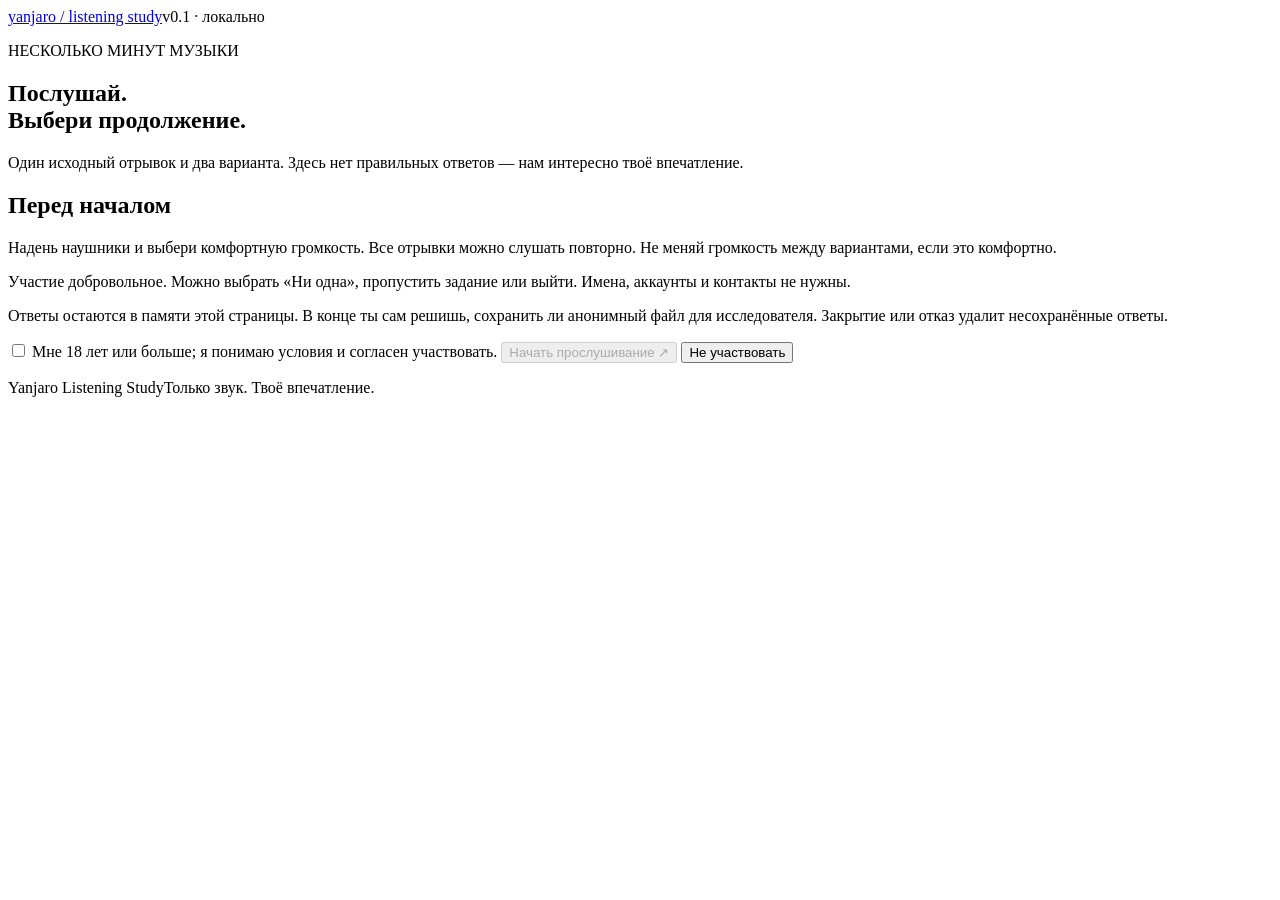
==== experiments/listening-study/listening_study/web/index.html @ bcc0b4fe "feat: add isolated listening study design, local UI and clustered analysis" ====
<!doctype html>
<html lang="ru">
<head>
  <meta charset="utf-8">
  <meta name="viewport" content="width=device-width,initial-scale=1">
  <title>Yanjaro · Listening Study</title>
  <link rel="stylesheet" href="/style.css">
  <script src="/app.js" defer></script>
</head>
<body>
  <main>
    <header><a href="/" aria-label="Начать заново">yanjaro<span> / listening study</span></a><span class="version">v0.1 · локально</span></header>
    <div id="demo" class="notice" hidden>DEMO · синтетические звуки, не реальные песни. Ответы проверяют работу интерфейса.</div>
    <section id="welcome">
      <p class="eyebrow">НЕСКОЛЬКО МИНУТ МУЗЫКИ</p>
      <h1>Послушай.<br>Выбери продолжение.</h1>
      <p class="lead">Один исходный отрывок и два варианта. Здесь нет правильных ответов — нам интересно твоё впечатление.</p>
      <div class="consent-card">
        <h2>Перед началом</h2>
        <p>Надень наушники и выбери комфортную громкость. Все отрывки можно слушать повторно. Не меняй громкость между вариантами, если это комфортно.</p>
        <p>Участие добровольное. Можно выбрать «Ни одна», пропустить задание или выйти. Имена, аккаунты и контакты не нужны.</p>
        <p>Ответы остаются в памяти этой страницы. В конце ты сам решишь, сохранить ли анонимный файл для исследователя. Закрытие или отказ удалит несохранённые ответы.</p>
        <label class="consent"><input id="consent" type="checkbox"> Мне 18 лет или больше; я понимаю условия и согласен участвовать.</label>
        <button id="start" class="primary" disabled>Начать прослушивание <span aria-hidden="true">↗</span></button>
        <button id="decline" class="text-button">Не участвовать</button>
      </div>
    </section>
    <section id="trial" hidden>
      <div class="progress-label"><span id="progress-text"></span><span>Слушай в своём темпе</span></div>
      <progress id="progress" value="0" max="1" aria-label="Прогресс исследования"></progress>
      <h1 id="question" tabindex="-1" class="question"></h1>
      <p class="hint">Послушай хотя бы 5 секунд каждого отрывка, затем выбери вариант. Повторное прослушивание доступно в любой момент.</p>
      <article class="source-card"><div><p class="eyebrow">ТОЧКА ОТСЧЁТА</p><h2>Исходный отрывок</h2></div><audio id="source" controls preload="none" aria-label="Исходный отрывок"></audio><span id="heard-source" class="heard"></span></article>
      <div class="candidates">
        <article><span class="number" aria-hidden="true">01</span><h2>Вариант 1</h2><audio id="left" controls preload="none" aria-label="Вариант 1"></audio><span id="heard-left" class="heard"></span><button id="choose-left" data-choice="left" disabled>Выбрать вариант 1</button></article>
        <article><span class="number" aria-hidden="true">02</span><h2>Вариант 2</h2><audio id="right" controls preload="none" aria-label="Вариант 2"></audio><span id="heard-right" class="heard"></span><button id="choose-right" data-choice="right" disabled>Выбрать вариант 2</button></article>
      </div>
      <div class="alternatives"><button id="neither" data-choice="neither" disabled>Ни одна</button><button id="skip" data-choice="skip" class="text-button">Пропустить задание →</button></div>
      <button id="withdraw" class="withdraw text-button">Отказаться от участия и удалить ответы</button>
    </section>
    <section id="finished" hidden>
      <p class="eyebrow">ГОТОВО</p><h1 tabindex="-1" id="finish-title">Спасибо за прослушивание.</h1>
      <p class="lead">Ответы ещё не сохранены и не отправлены. Ты можешь скачать анонимный файл и добровольно передать его исследователю.</p>
      <button id="download" class="primary">Сохранить анонимные ответы</button>
      <button id="discard" class="text-button">Удалить ответы и выйти</button>
      <p class="hint">Если файл уже скачан, отказ на странице не удалит его с диска. Удали файл самостоятельно или попроси исследователя удалить его по случайному коду внутри файла.</p>
    </section>
    <section id="withdrawn" hidden><p class="eyebrow">УЧАСТИЕ ЗАВЕРШЕНО</p><h1 tabindex="-1" id="exit-title">Можно закрыть страницу.</h1><p class="lead">Ответы удалены из памяти страницы. Ничего не отправлено. Ранее скачанный файл, если он есть, нужно удалить отдельно.</p></section>
    <p id="status" role="status" aria-live="polite"></p>
    <footer><span>Yanjaro Listening Study</span><span>Только звук. Твоё впечатление.</span></footer>
  </main>
</body>
</html>
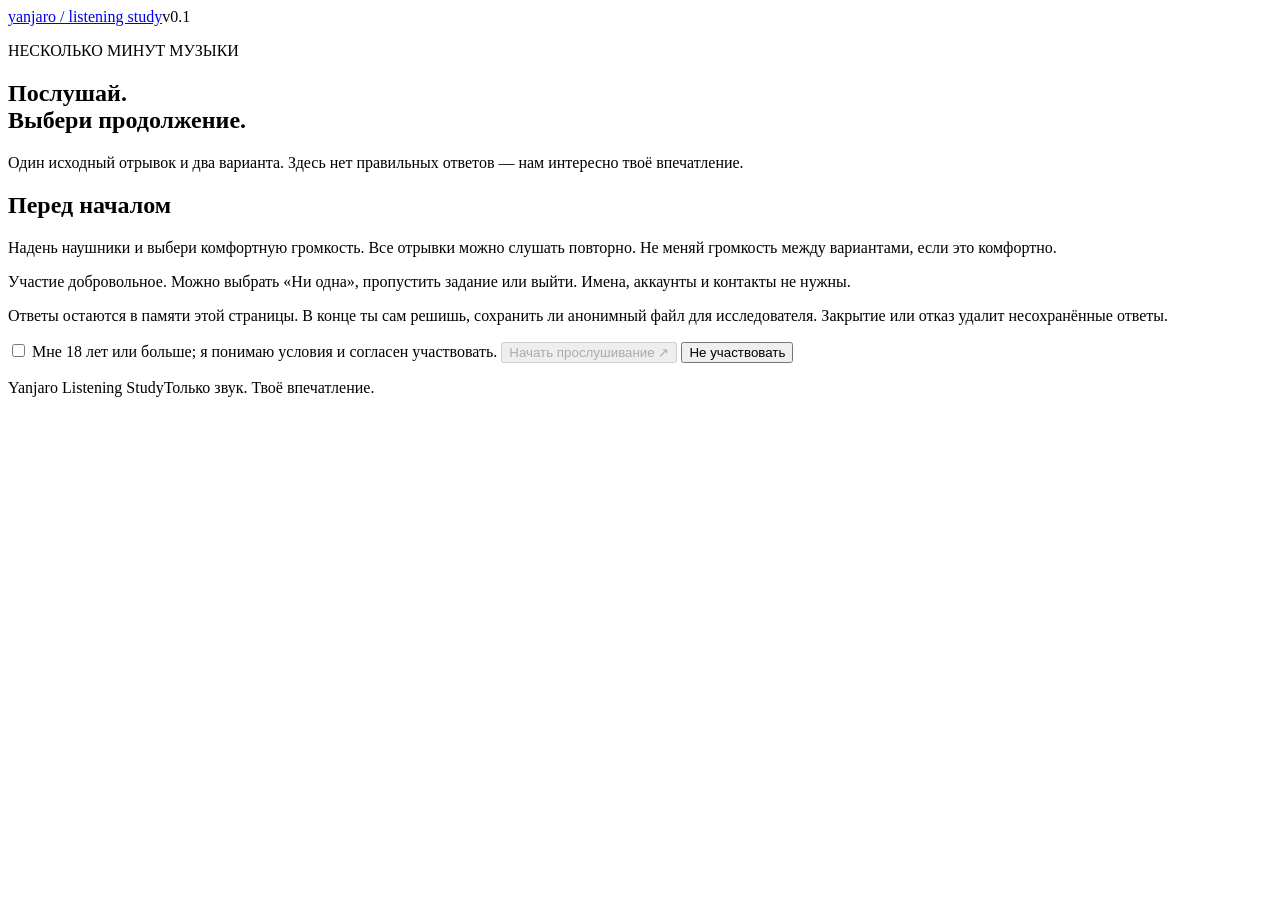
==== commit 072aa2a4: "feat: add consented resumable listening-study collection with deletion" ====
--- a/experiments/listening-study/listening_study/web/index.html
+++ b/experiments/listening-study/listening_study/web/index.html
@@ -4,12 +4,13 @@
   <meta charset="utf-8">
   <meta name="viewport" content="width=device-width,initial-scale=1">
   <title>Yanjaro · Listening Study</title>
+  <link rel="icon" href="data:,">
   <link rel="stylesheet" href="/style.css">
   <script src="/app.js" defer></script>
 </head>
 <body>
   <main>
-    <header><a href="/" aria-label="Начать заново">yanjaro<span> / listening study</span></a><span class="version">v0.1 · локально</span></header>
+    <header><a href="/" aria-label="Начать заново">yanjaro<span> / listening study</span></a><span class="version">v0.1</span></header>
     <div id="demo" class="notice" hidden>DEMO · синтетические звуки, не реальные песни. Ответы проверяют работу интерфейса.</div>
     <section id="welcome">
       <p class="eyebrow">НЕСКОЛЬКО МИНУТ МУЗЫКИ</p>
@@ -19,12 +20,27 @@
         <h2>Перед началом</h2>
         <p>Надень наушники и выбери комфортную громкость. Все отрывки можно слушать повторно. Не меняй громкость между вариантами, если это комфортно.</p>
         <p>Участие добровольное. Можно выбрать «Ни одна», пропустить задание или выйти. Имена, аккаунты и контакты не нужны.</p>
-        <p>Ответы остаются в памяти этой страницы. В конце ты сам решишь, сохранить ли анонимный файл для исследователя. Закрытие или отказ удалит несохранённые ответы.</p>
+        <p id="privacy-copy">Ответы остаются в памяти этой страницы. В конце ты сам решишь, сохранить ли анонимный файл для исследователя. Закрытие или отказ удалит несохранённые ответы.</p>
         <label class="consent"><input id="consent" type="checkbox"> Мне 18 лет или больше; я понимаю условия и согласен участвовать.</label>
         <button id="start" class="primary" disabled>Начать прослушивание <span aria-hidden="true">↗</span></button>
         <button id="decline" class="text-button">Не участвовать</button>
       </div>
     </section>
+    <section id="resume" hidden>
+      <h1>Продолжим прослушивание?</h1>
+      <p>В этом браузере уже есть сессия. Подтверждённые ответы сохранены. После завершения здесь можно проверить отправку или удалить ответы.</p>
+      <button id="continue" class="primary">Продолжить</button>
+      <button id="resume-withdraw" class="text-button">Удалить ответы и отказаться</button>
+    </section>
+    <aside id="restore-card" class="notice" hidden>
+      <label for="restore-code">Уже участвовал в другом браузере? Введи резервный код:</label>
+      <input id="restore-code" type="text" maxlength="43" autocomplete="off" spellcheck="false">
+      <button id="restore">Восстановить сессию</button>
+    </aside>
+    <aside id="recovery-card" class="notice" hidden>
+      <p>Сохрани резервный код, если захочешь продолжить или удалить ответы в другом браузере. Код даёт доступ к твоим ответам — не публикуй его. После закрытия этой страницы он больше не показывается.</p>
+      <code id="recovery-code"></code>
+    </aside>
     <section id="trial" hidden>
       <div class="progress-label"><span id="progress-text"></span><span>Слушай в своём темпе</span></div>
       <progress id="progress" value="0" max="1" aria-label="Прогресс исследования"></progress>
@@ -40,12 +56,15 @@
     </section>
     <section id="finished" hidden>
       <p class="eyebrow">ГОТОВО</p><h1 tabindex="-1" id="finish-title">Спасибо за прослушивание.</h1>
-      <p class="lead">Ответы ещё не сохранены и не отправлены. Ты можешь скачать анонимный файл и добровольно передать его исследователю.</p>
+      <p id="finish-copy" class="lead">Ответы ещё не сохранены и не отправлены. Ты можешь скачать анонимный файл и добровольно передать его исследователю.</p>
+      <button id="submit" class="primary" hidden>Завершить и отправить ответы</button>
       <button id="download" class="primary">Сохранить анонимные ответы</button>
       <button id="discard" class="text-button">Удалить ответы и выйти</button>
-      <p class="hint">Если файл уже скачан, отказ на странице не удалит его с диска. Удали файл самостоятельно или попроси исследователя удалить его по случайному коду внутри файла.</p>
+      <p id="download-hint" class="hint">Если файл уже скачан, отказ на странице не удалит его с диска. Удали файл самостоятельно или попроси исследователя удалить его по случайному коду внутри файла.</p>
     </section>
-    <section id="withdrawn" hidden><p class="eyebrow">УЧАСТИЕ ЗАВЕРШЕНО</p><h1 tabindex="-1" id="exit-title">Можно закрыть страницу.</h1><p class="lead">Ответы удалены из памяти страницы. Ничего не отправлено. Ранее скачанный файл, если он есть, нужно удалить отдельно.</p></section>
+    <section id="withdrawn" hidden><p class="eyebrow">УЧАСТИЕ ЗАВЕРШЕНО</p><h1 tabindex="-1" id="exit-title">Можно закрыть страницу.</h1><p id="exit-copy" class="lead">Ответы удалены из памяти страницы. Ничего не отправлено. Ранее скачанный файл, если он есть, нужно удалить отдельно.</p></section>
+    <aside id="reward" class="notice" hidden><p>Для участников SurveyCircle: код завершения</p><strong id="reward-code"></strong><p>Используй его в SurveyCircle. Не публикуй и не передавай другим.</p></aside>
+    <details id="credits" hidden><summary>Музыка и авторы</summary><p id="credits-text"></p></details>
     <p id="status" role="status" aria-live="polite"></p>
     <footer><span>Yanjaro Listening Study</span><span>Только звук. Твоё впечатление.</span></footer>
   </main>
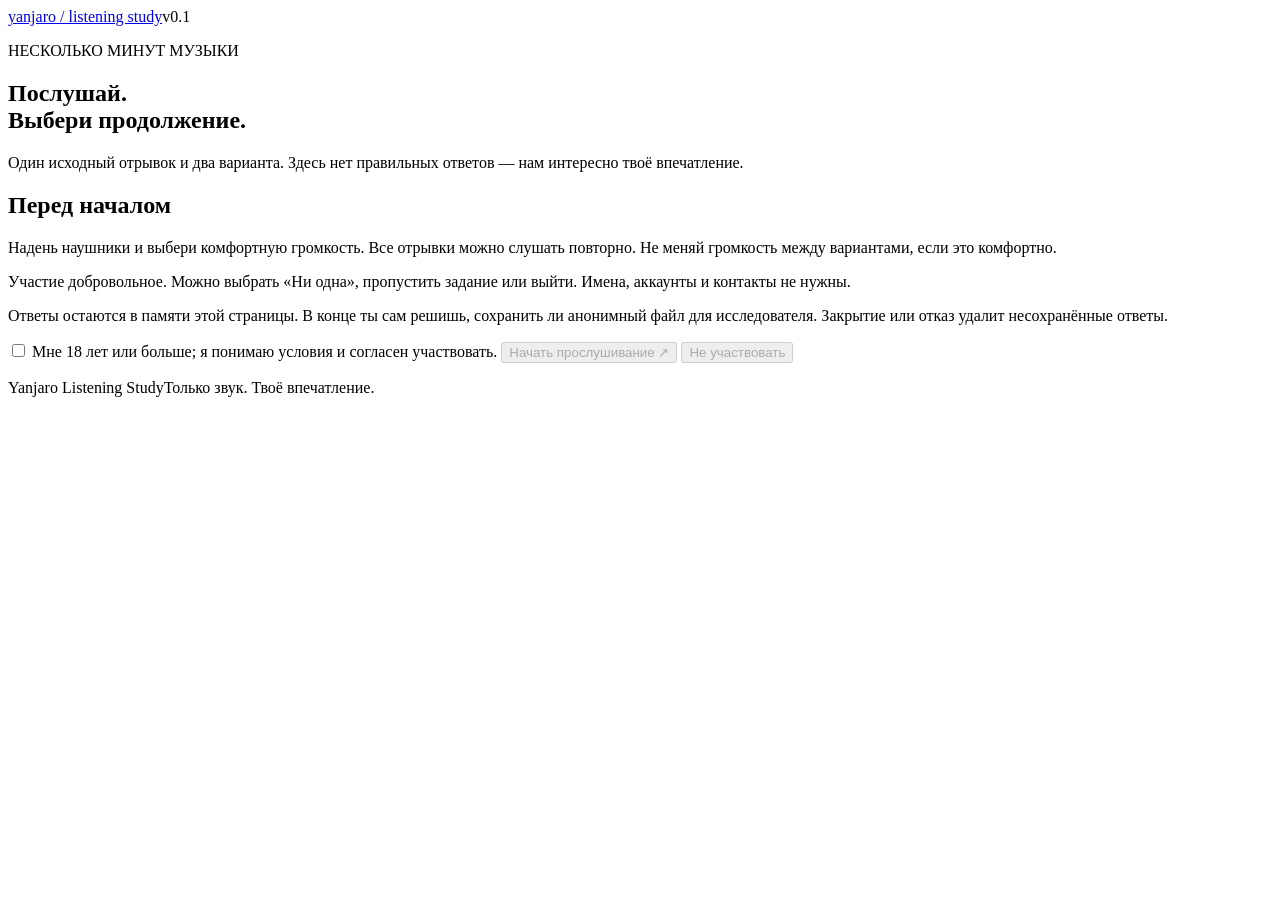
==== commit 21243c39: "docs: prepare licensed music shortlist and 32-listener recruitment gates" ====
--- a/experiments/listening-study/listening_study/web/index.html
+++ b/experiments/listening-study/listening_study/web/index.html
@@ -23,7 +23,7 @@
         <p id="privacy-copy">Ответы остаются в памяти этой страницы. В конце ты сам решишь, сохранить ли анонимный файл для исследователя. Закрытие или отказ удалит несохранённые ответы.</p>
         <label class="consent"><input id="consent" type="checkbox"> Мне 18 лет или больше; я понимаю условия и согласен участвовать.</label>
         <button id="start" class="primary" disabled>Начать прослушивание <span aria-hidden="true">↗</span></button>
-        <button id="decline" class="text-button">Не участвовать</button>
+        <button id="decline" class="text-button" disabled>Не участвовать</button>
       </div>
     </section>
     <section id="resume" hidden>
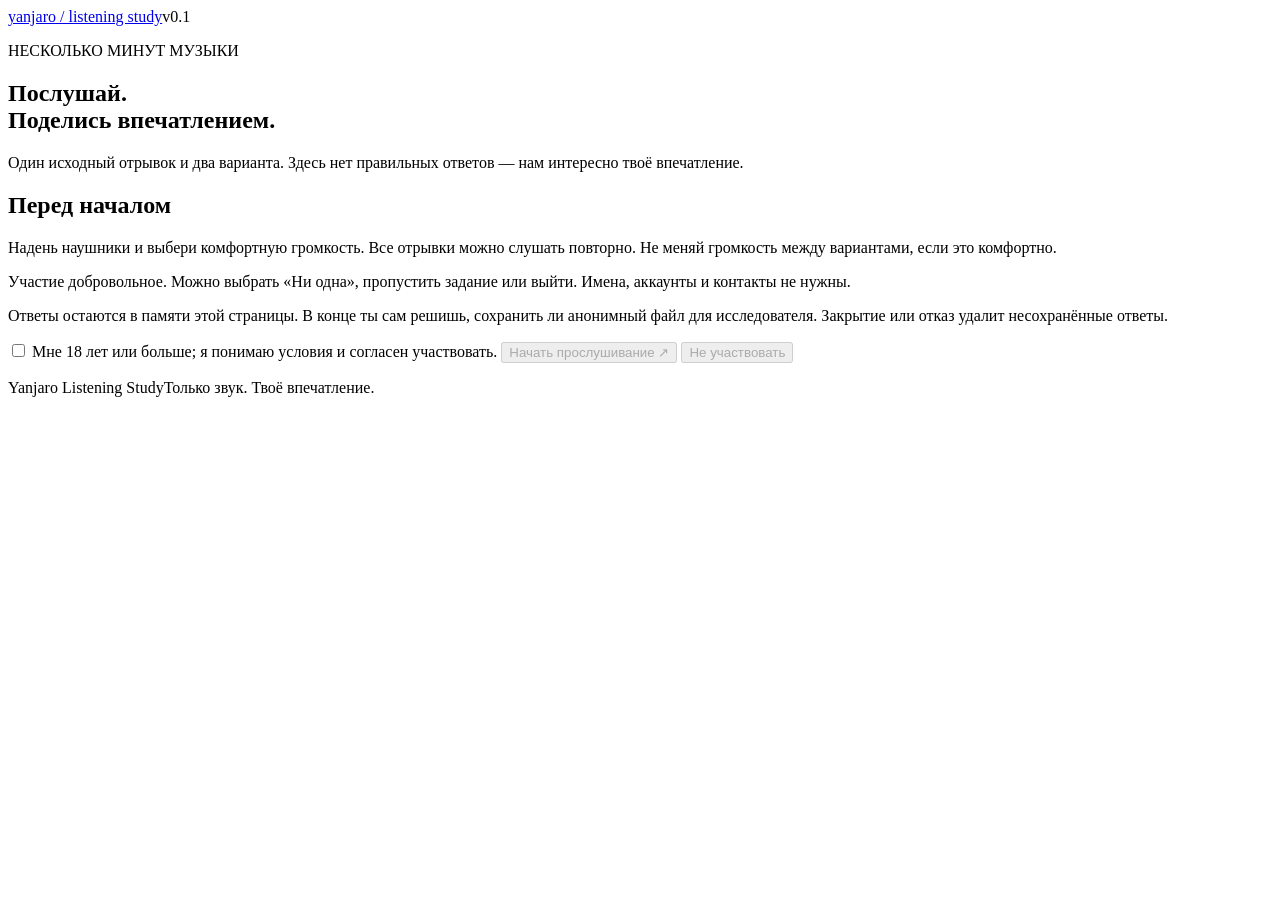
==== commit 6de3a7c4: "fix: keep pre-assignment welcome neutral for both question wordings" ====
--- a/experiments/listening-study/listening_study/web/index.html
+++ b/experiments/listening-study/listening_study/web/index.html
@@ -14,7 +14,7 @@
     <div id="demo" class="notice" hidden>DEMO · синтетические звуки, не реальные песни. Ответы проверяют работу интерфейса.</div>
     <section id="welcome">
       <p class="eyebrow">НЕСКОЛЬКО МИНУТ МУЗЫКИ</p>
-      <h1>Послушай.<br>Выбери продолжение.</h1>
+      <h1>Послушай.<br>Поделись впечатлением.</h1>
       <p class="lead">Один исходный отрывок и два варианта. Здесь нет правильных ответов — нам интересно твоё впечатление.</p>
       <div class="consent-card">
         <h2>Перед началом</h2>
